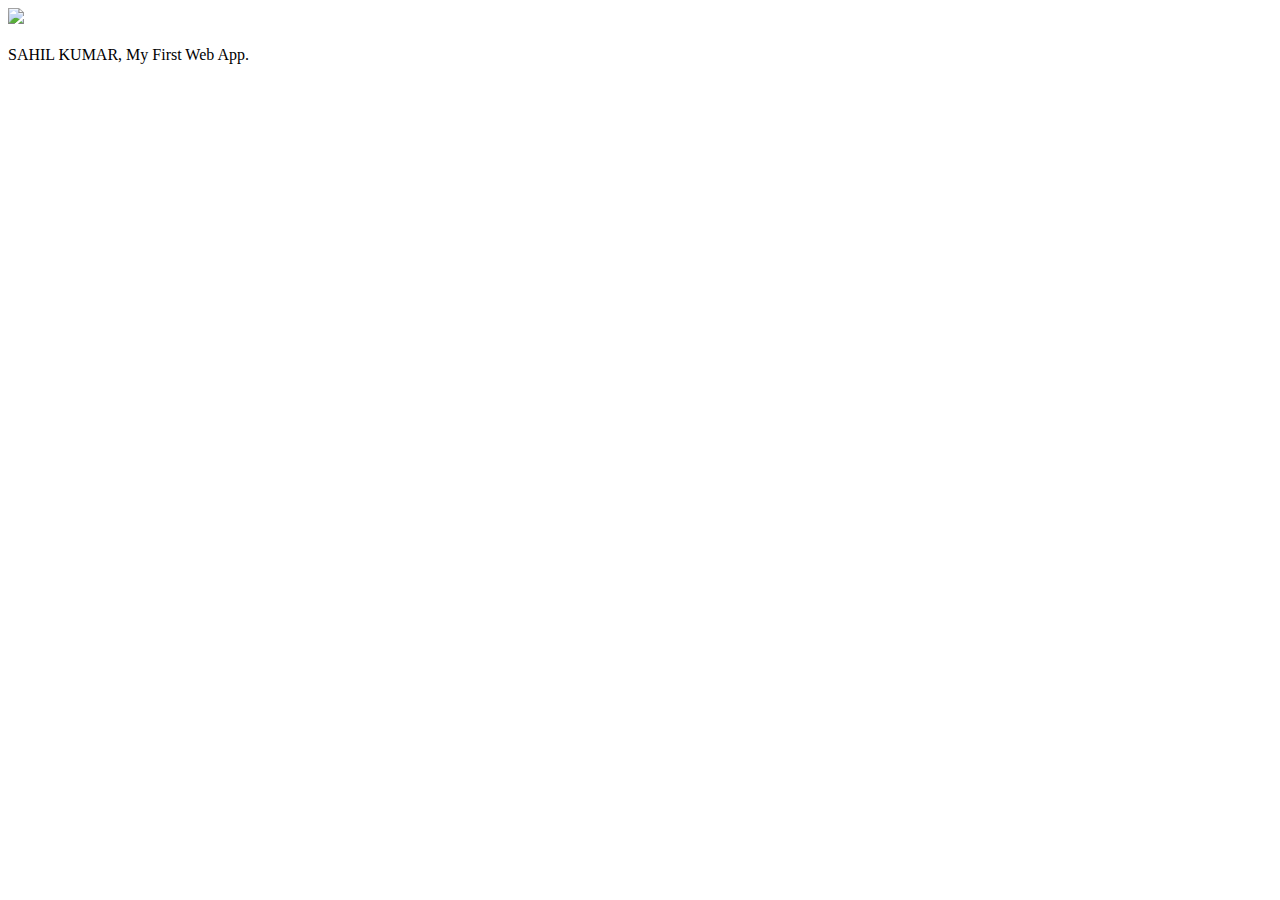
==== ui/index.html @ a86cd2d1 "[imad-console] Updates ui/index.html" ====
<!doctype html>
<html>
    <head>
        <link href="/ui/style.css" rel="stylesheet" />
    </head>
    <body>
        <div class="center">
            <img src="/ui/madi.png" class="img-medium"/>
        </div>
        <br>
        <div class="center text-big bold">
            SAHIL KUMAR, My First Web App.
        </div>
        <script type="text/javascript" src="/ui/main.js">
        </script>
    </body>
</html>
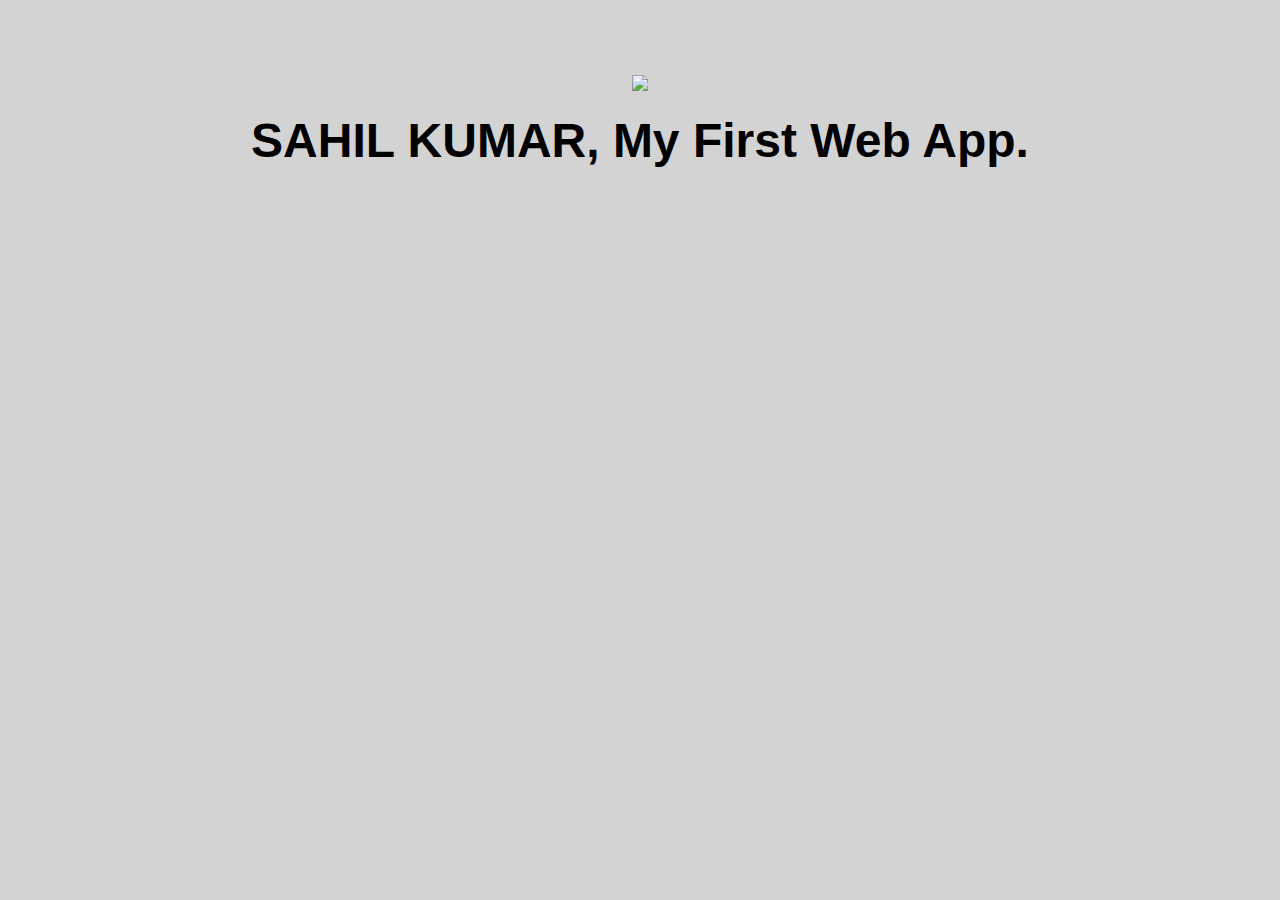
==== commit a25a0309: "[imad-console] Updates ui/index.html" ====
--- a/ui/index.html
+++ b/ui/index.html
@@ -12,6 +12,8 @@
             SAHIL KUMAR, My First Web App.
         </div>
         <script type="text/javascript" src="/ui/main.js">
+        <script>
+        alert('Sahil Kumar Console');
         </script>
     </body>
 </html>
--- a/ui/style.css
+++ b/ui/style.css
@@ -0,0 +1,31 @@
+body {
+    font-family: sans-serif;
+    background-color: lightgrey;
+    margin-top: 75px;
+}
+
+.center {
+    text-align: center;
+}
+
+.text-big {
+    font-size: 300%;
+}
+
+.bold {
+    font-weight: bold;
+}
+
+.img-medium {
+    height: 200px;
+}
+
+.container
+{
+    color: #3F51B5;
+    padding: 10px;
+    padding-left: 20px;
+    padding-right: 20px;
+    text-align: center;
+    margin-top: 10px;
+}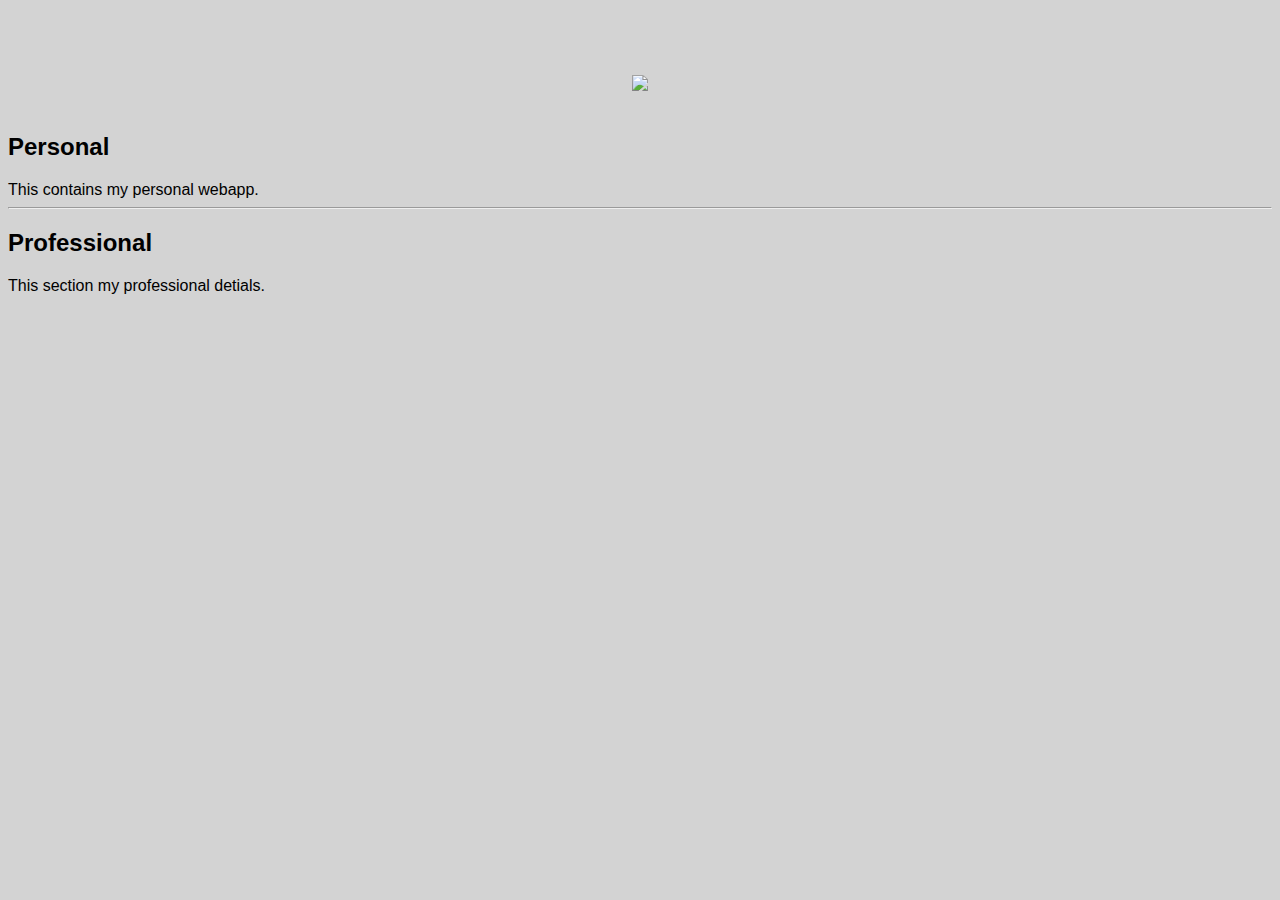
==== commit 1f4b02d0: "[imad-console] Updates ui/index.html" ====
--- a/ui/index.html
+++ b/ui/index.html
@@ -8,12 +8,17 @@
             <img src="/ui/madi.png" class="img-medium"/>
         </div>
         <br>
-        <div class="center text-big bold">
-            SAHIL KUMAR, My First Web App.
+        <h2>Personal</h2>
+        <div>
+            This contains my personal webapp.
+        </div>
+        <hr>
+        <h2>Professional</h2>
+        <div>
+            This section my professional detials.
         </div>
         <script type="text/javascript" src="/ui/main.js">
-        <script>
-        alert('Sahil Kumar Console');
         </script>
+        
     </body>
 </html>
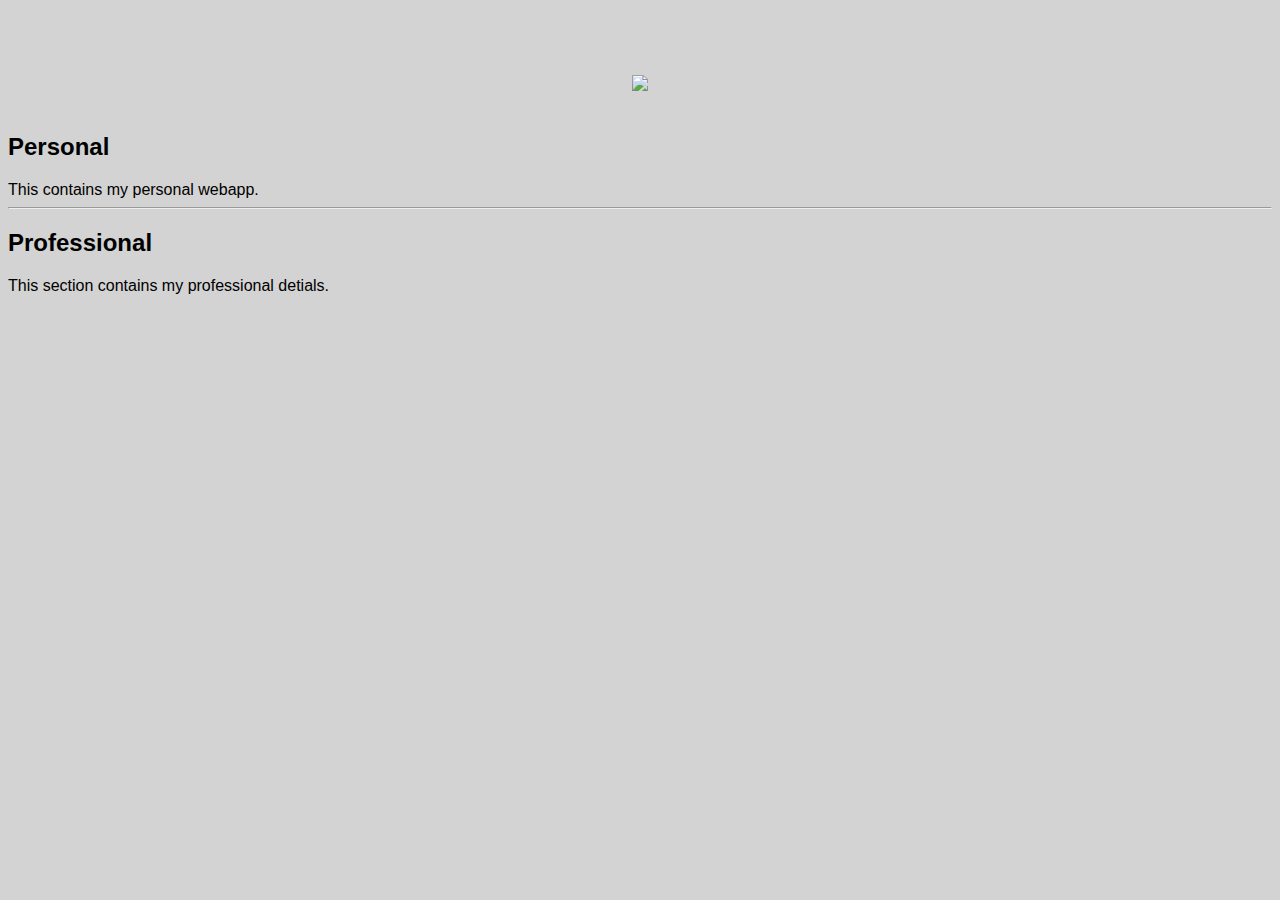
==== commit bd4b13f2: "[imad-console] Updates ui/index.html" ====
--- a/ui/index.html
+++ b/ui/index.html
@@ -8,6 +8,7 @@
             <img src="/ui/madi.png" class="img-medium"/>
         </div>
         <br>
+        <div id='container'>
         <h2>Personal</h2>
         <div>
             This contains my personal webapp.
@@ -15,8 +16,8 @@
         <hr>
         <h2>Professional</h2>
         <div>
-            This section my professional detials.
-        </div>
+            This section contains my professional detials.
+        </div></div>
         <script type="text/javascript" src="/ui/main.js">
         </script>
         
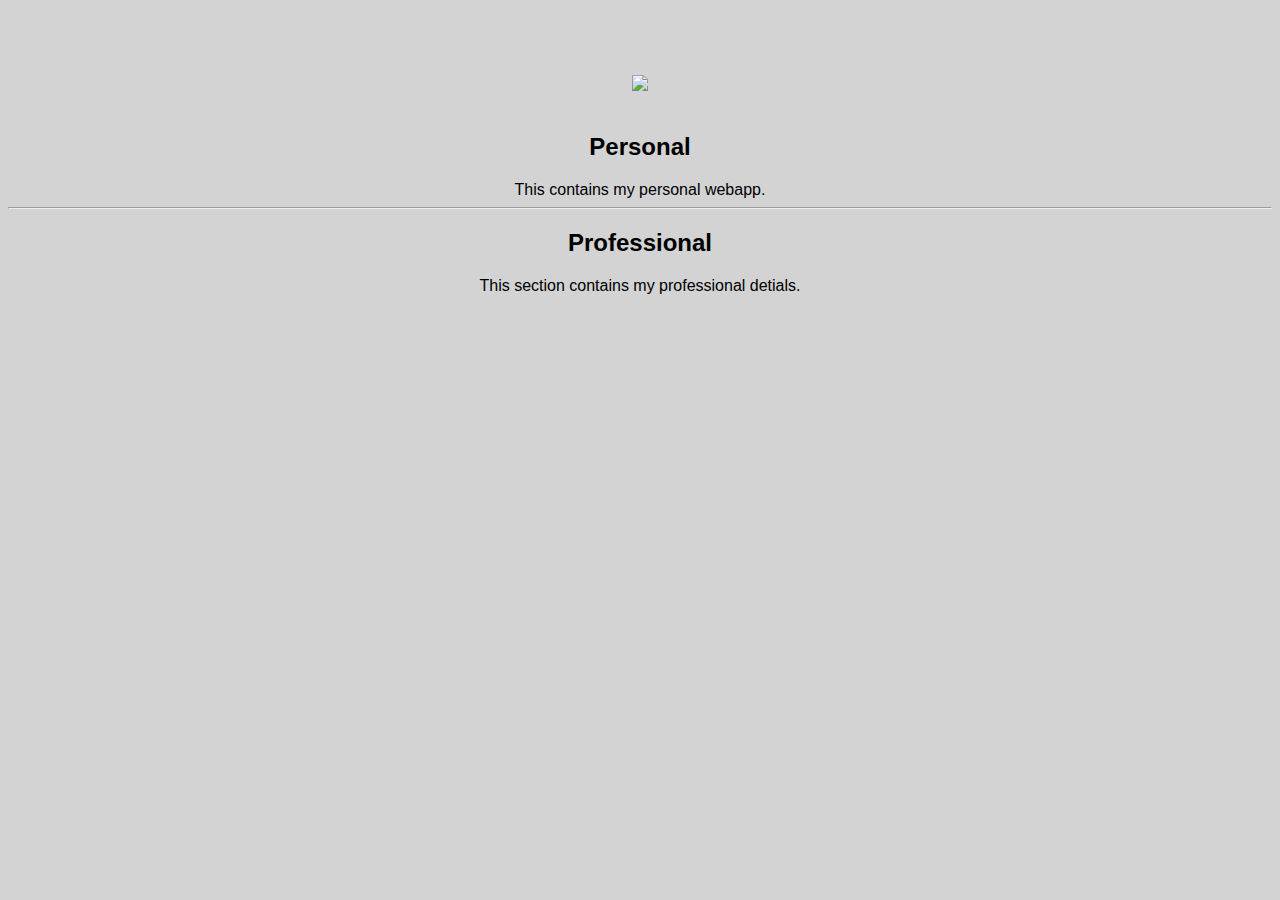
==== commit 9f7931be: "[imad-console] Updates ui/index.html" ====
--- a/ui/index.html
+++ b/ui/index.html
@@ -8,6 +8,7 @@
             <img src="/ui/madi.png" class="img-medium"/>
         </div>
         <br>
+        <center>
         <div id='container'>
         <h2>Personal</h2>
         <div>
@@ -17,7 +18,9 @@
         <h2>Professional</h2>
         <div>
             This section contains my professional detials.
-        </div></div>
+        </div>
+        </div>
+        </center>
         <script type="text/javascript" src="/ui/main.js">
         </script>
         
--- a/ui/style.css
+++ b/ui/style.css
@@ -22,6 +22,7 @@
 
 .container
 {
+    
     color: #3F51B5;
     padding: 10px;
     padding-left: 20px;
